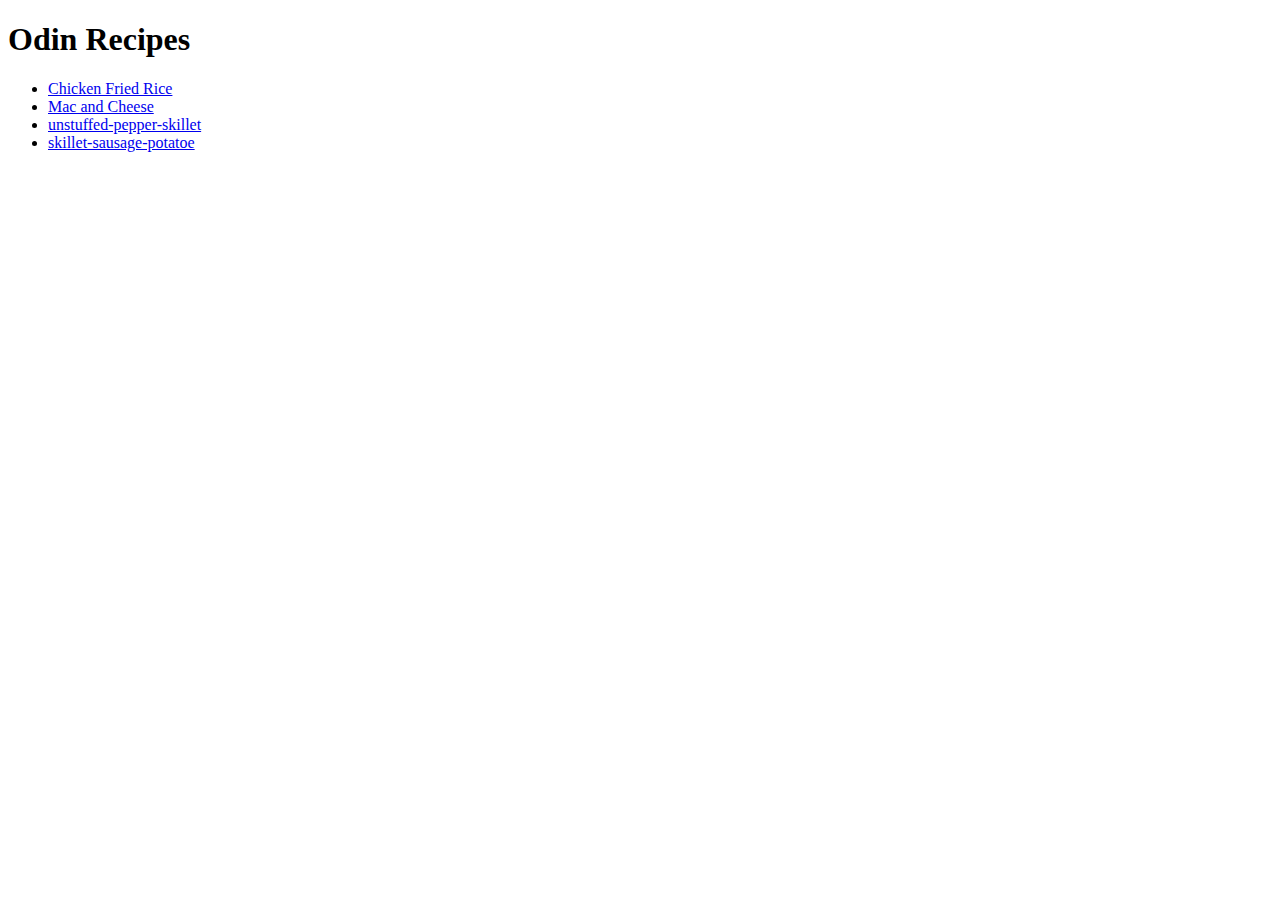
==== index.html @ ae361bfb "Added href to other recipes" ====
<!DOCTYPE html>
<html lang="en">
<head>
    <meta charset="UTF-8">
    <meta http-equiv="X-UA-Compatible" content="IE=edge">
    <meta name="viewport" content="width=device-width, initial-scale=1.0">
    <title>Odin Restaurant</title>
</head>
<body>
    <h1>Odin Recipes</h1>
    <ul>
        <li>
            <a href="recipes/fried_rice.html">Chicken Fried Rice</a>
        </li>
        <li>
            <a href="recipes/mac_cheese.html">Mac and Cheese </a>
        </li>
        <li>
            <a href="recipes/pepper_skillet.html">unstuffed-pepper-skillet</a>
        </li>
        <li>
            <a href="recipes/sausage_potatoe.html">skillet-sausage-potatoe</a>
        </li>
    </ul>
    
</body>
</html>
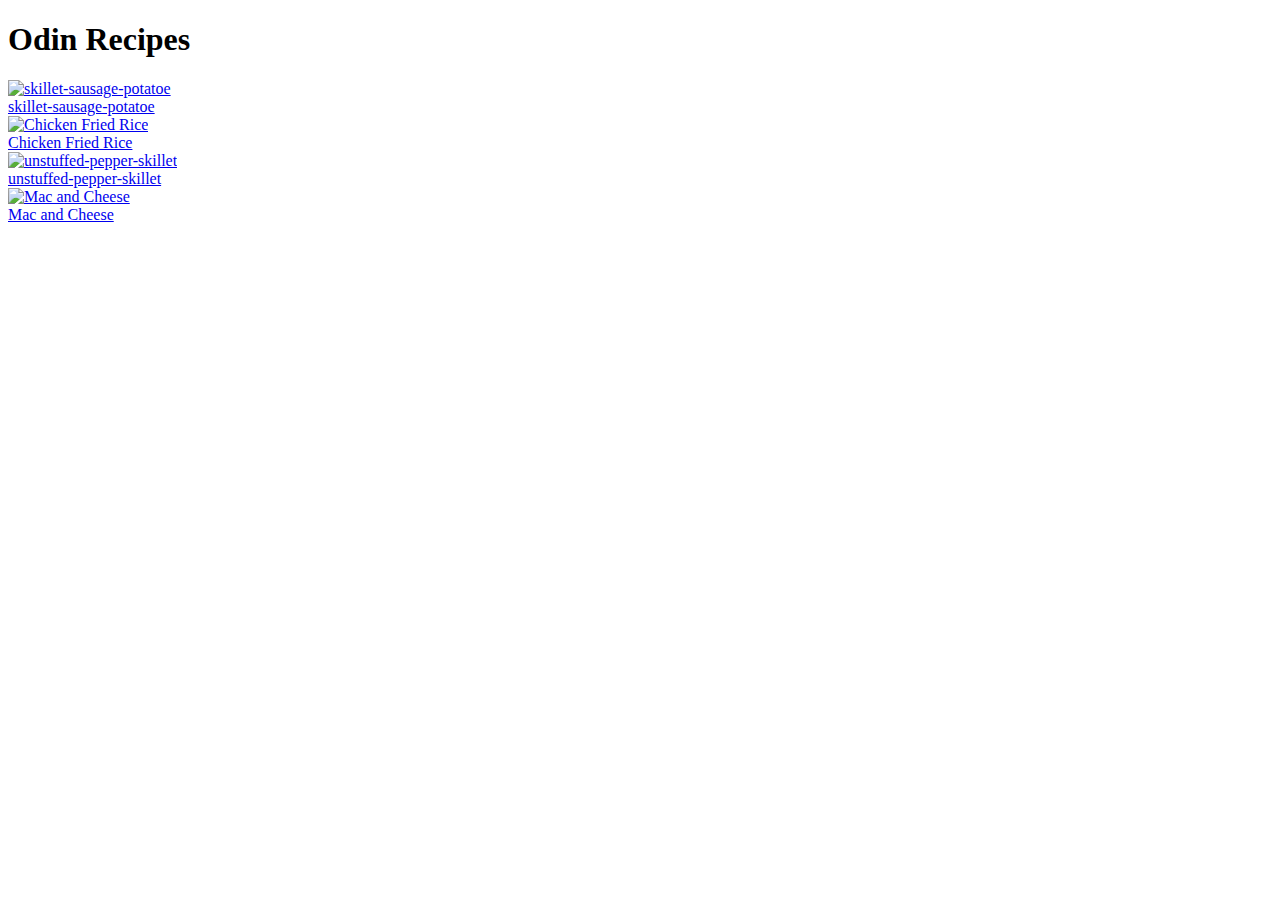
==== commit 6b33b3c4: "update" ====
--- a/index.html
+++ b/index.html
@@ -4,24 +4,29 @@
     <meta charset="UTF-8">
     <meta http-equiv="X-UA-Compatible" content="IE=edge">
     <meta name="viewport" content="width=device-width, initial-scale=1.0">
+    <link rel="stylesheet"  href="styles.css">
     <title>Odin Restaurant</title>
 </head>
 <body>
-    <h1>Odin Recipes</h1>
-    <ul>
-        <li>
-            <a href="recipes/fried_rice.html">Chicken Fried Rice</a>
-        </li>
-        <li>
-            <a href="recipes/mac_cheese.html">Mac and Cheese </a>
-        </li>
-        <li>
-            <a href="recipes/pepper_skillet.html">unstuffed-pepper-skillet</a>
-        </li>
-        <li>
-            <a href="recipes/sausage_potatoe.html">skillet-sausage-potatoe</a>
-        </li>
-    </ul>
-    
+    <h1>Odin Recipes</h1> 
+    <div class="container">  
+        <a href="recipes/sausage_potatoe.html">
+            <img src="images/pexels-anna-tarazevich-5093845.jpg" alt="skillet-sausage-potatoe">
+            <figcaption>skillet-sausage-potatoe</figcaption>
+        </a>
+        
+        <a href="recipes/fried_rice.html">
+            <img src="images/pexels-keegan-evans-105588.jpg" alt="Chicken Fried Rice">
+            <figcaption>Chicken Fried Rice</figcaption>
+        </a>
+        <a href="recipes/pepper_skillet.html">
+            <img src="images/pexels-pixabay-263022.jpg" alt="unstuffed-pepper-skillet">
+            <figcaption>unstuffed-pepper-skillet</figcaption>
+        </a>
+        <a href="recipes/mac_cheese.html">
+            <img src="images/pexels-ronmar-lacamiento-806357.jpg" alt="Mac and Cheese">
+            <figcaption>Mac and Cheese</figcaption>
+        </a>
+    </div>
 </body>
 </html>